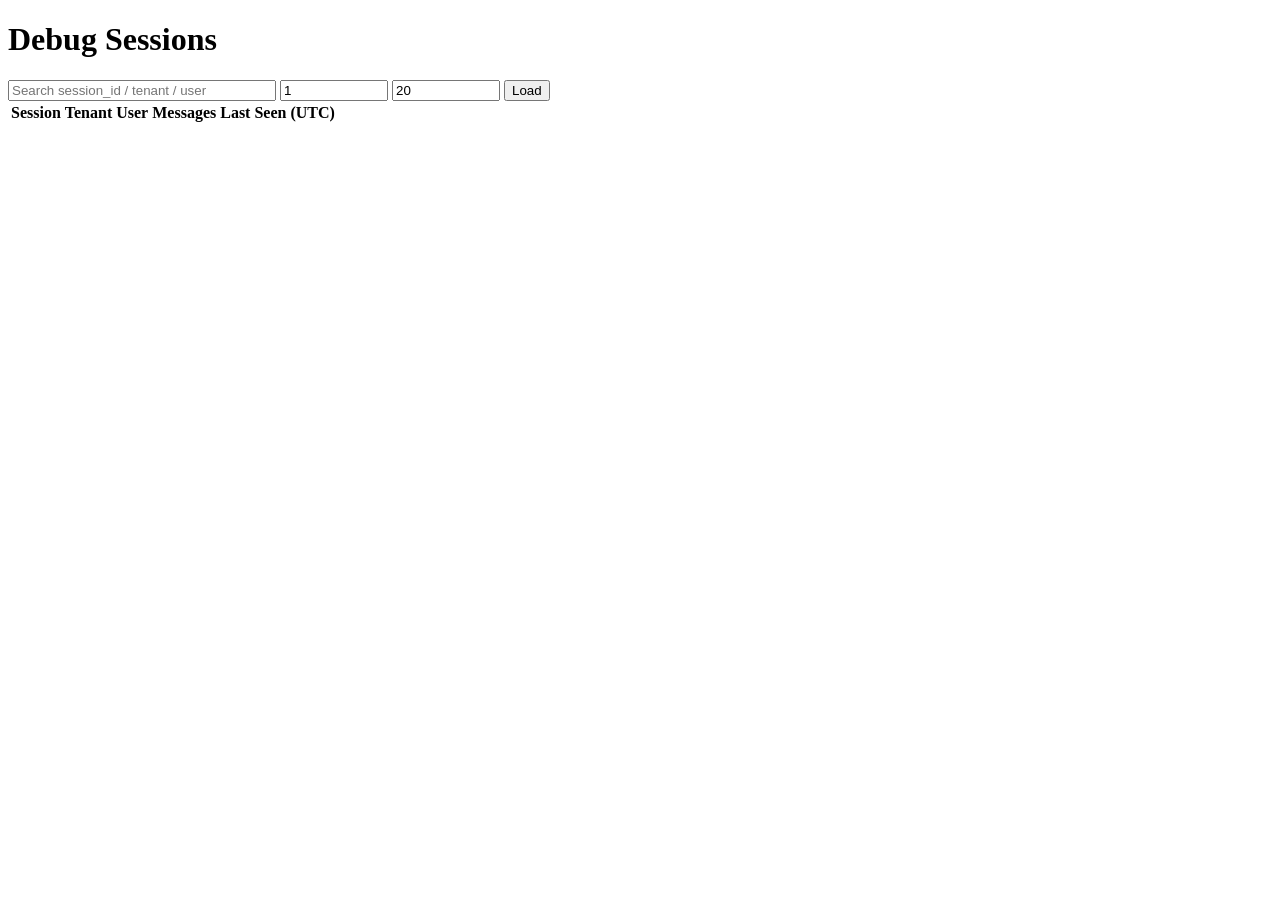
==== web/debug/index.html @ e0d8c6e4 "0305, add debug ui" ====
<!doctype html>
<html lang="en">
<head>
  <meta charset="UTF-8" />
  <meta name="viewport" content="width=device-width, initial-scale=1" />
  <title>Debug Sessions</title>
  <link rel="stylesheet" href="/debug/app.css" />
</head>
<body>
  <div class="header"><h1>Debug Sessions</h1></div>
  <div class="layout">
    <div class="card">
      <div class="controls">
        <input id="q" placeholder="Search session_id / tenant / user" style="min-width: 260px" />
        <input id="page" type="number" min="1" value="1" style="width: 100px" />
        <input id="size" type="number" min="1" max="200" value="20" style="width: 100px" />
        <button id="loadBtn">Load</button>
      </div>
      <div class="meta" id="meta"></div>
      <table class="table" id="table">
        <thead>
          <tr>
            <th>Session</th>
            <th>Tenant</th>
            <th>User</th>
            <th>Messages</th>
            <th>Last Seen (UTC)</th>
          </tr>
        </thead>
        <tbody></tbody>
      </table>
    </div>
  </div>

  <script src="/debug/common.js"></script>
  <script>
    async function loadSessions() {
      const q = document.getElementById('q').value.trim();
      const page = Number(document.getElementById('page').value || 1);
      const size = Number(document.getElementById('size').value || 20);
      const data = await api(`/sessions?page=${page}&size=${size}&q=${encodeURIComponent(q)}`);

      document.getElementById('meta').textContent = `total=${data.total}, page=${data.page}, size=${data.size}`;
      const tbody = document.querySelector('#table tbody');
      tbody.innerHTML = data.items.map(it => `
        <tr>
          <td><a href="/debug/session.html?session_id=${encodeURIComponent(it.session_id)}">${esc(it.session_id)}</a></td>
          <td>${esc(it.tenant_id || '-')}</td>
          <td>${esc(it.user_id || '-')}</td>
          <td>${esc(it.message_count)}</td>
          <td>${esc(it.last_seen)}</td>
        </tr>
      `).join('');
    }

    document.getElementById('loadBtn').addEventListener('click', () => {
      loadSessions().catch(err => alert(err.message));
    });

    loadSessions().catch(err => alert(err.message));
  </script>
</body>
</html>
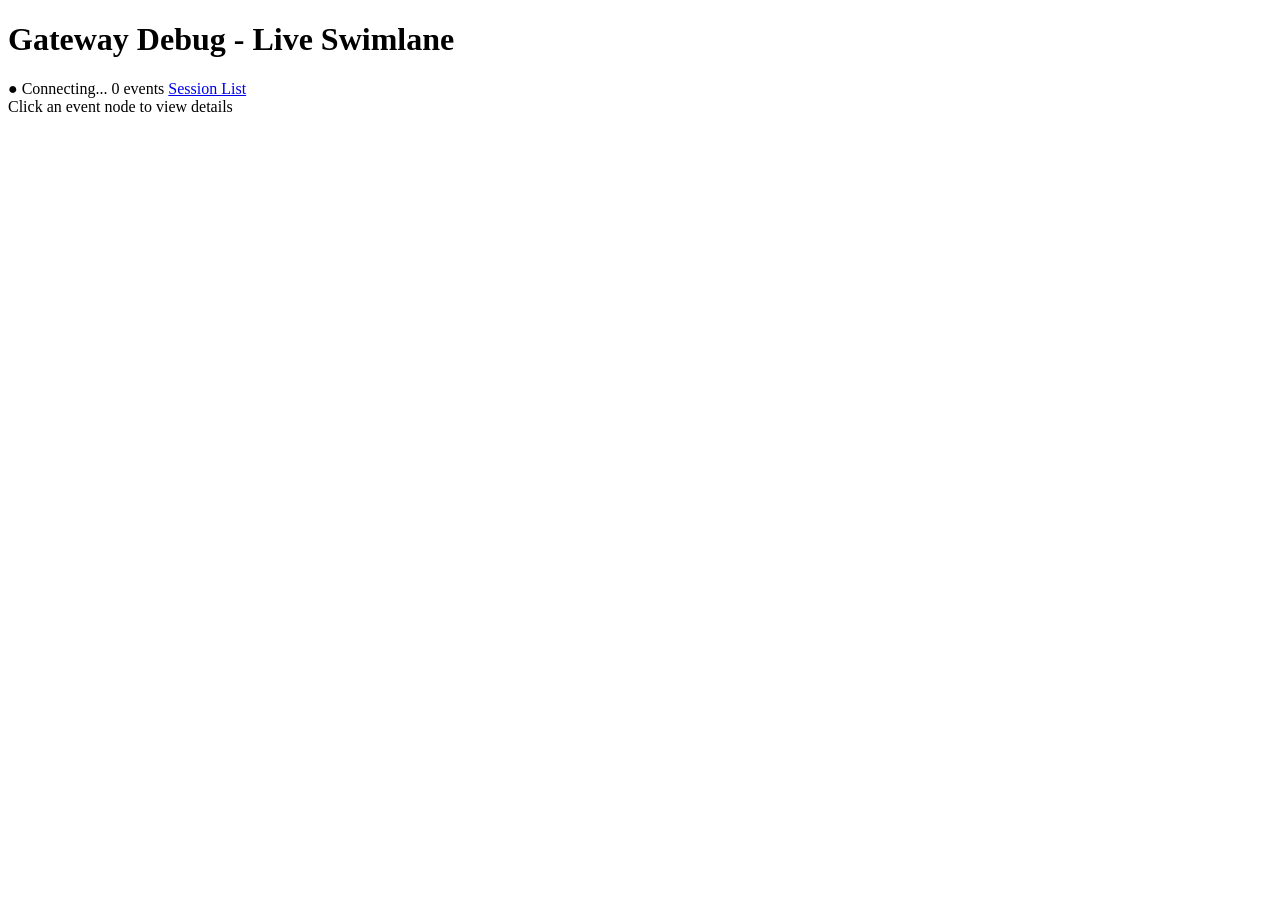
==== commit 7ca09cb4: "支持Debug的泳道图显示" ====
--- a/web/debug/index.html
+++ b/web/debug/index.html
@@ -3,61 +3,99 @@
 <head>
   <meta charset="UTF-8" />
   <meta name="viewport" content="width=device-width, initial-scale=1" />
-  <title>Debug Sessions</title>
+  <title>Gateway Debug - Swimlane</title>
   <link rel="stylesheet" href="/debug/app.css" />
+  <link rel="stylesheet" href="/debug/swimlane.css" />
 </head>
 <body>
-  <div class="header"><h1>Debug Sessions</h1></div>
-  <div class="layout">
-    <div class="card">
-      <div class="controls">
-        <input id="q" placeholder="Search session_id / tenant / user" style="min-width: 260px" />
-        <input id="page" type="number" min="1" value="1" style="width: 100px" />
-        <input id="size" type="number" min="1" max="200" value="20" style="width: 100px" />
-        <button id="loadBtn">Load</button>
-      </div>
-      <div class="meta" id="meta"></div>
-      <table class="table" id="table">
-        <thead>
-          <tr>
-            <th>Session</th>
-            <th>Tenant</th>
-            <th>User</th>
-            <th>Messages</th>
-            <th>Last Seen (UTC)</th>
-          </tr>
-        </thead>
-        <tbody></tbody>
-      </table>
+  <div class="header">
+    <h1>Gateway Debug - Live Swimlane</h1>
+    <div class="header-controls">
+      <span id="connectionDot" class="status-dot disconnected">●</span>
+      <span id="connectionText">Connecting...</span>
+      <span id="eventCount">0 events</span>
+      <span id="statusBar"></span>
+      <a href="/debug/sessions.html">Session List</a>
+    </div>
+  </div>
+
+  <div class="swimlane-page">
+    <div class="swimlane-container" id="swimlaneContainer">
+      <!-- Swimlane SVG rendered here -->
+    </div>
+
+    <div class="resizer" id="resizer"></div>
+
+    <div class="detail-panel" id="detailPanel">
+      <div class="placeholder">Click an event node to view details</div>
     </div>
   </div>
 
   <script src="/debug/common.js"></script>
+  <script src="/debug/swimlane.js"></script>
   <script>
-    async function loadSessions() {
-      const q = document.getElementById('q').value.trim();
-      const page = Number(document.getElementById('page').value || 1);
-      const size = Number(document.getElementById('size').value || 20);
-      const data = await api(`/sessions?page=${page}&size=${size}&q=${encodeURIComponent(q)}`);
+    // Initialize global swimlane timeline (all sessions)
+    const timeline = new SwimlaneTimeline(
+      null,  // null = all sessions
+      'swimlaneContainer',
+      'detailPanel'
+    );
 
-      document.getElementById('meta').textContent = `total=${data.total}, page=${data.page}, size=${data.size}`;
-      const tbody = document.querySelector('#table tbody');
-      tbody.innerHTML = data.items.map(it => `
-        <tr>
-          <td><a href="/debug/session.html?session_id=${encodeURIComponent(it.session_id)}">${esc(it.session_id)}</a></td>
-          <td>${esc(it.tenant_id || '-')}</td>
-          <td>${esc(it.user_id || '-')}</td>
-          <td>${esc(it.message_count)}</td>
-          <td>${esc(it.last_seen)}</td>
-        </tr>
-      `).join('');
-    }
-
-    document.getElementById('loadBtn').addEventListener('click', () => {
-      loadSessions().catch(err => alert(err.message));
+    timeline.init().catch(err => {
+      console.error('Failed to initialize timeline:', err);
+      document.getElementById('statusBar').textContent = `Error: ${err.message}`;
     });
 
-    loadSessions().catch(err => alert(err.message));
+    // Update event count display
+    timeline.onEventCount = (count) => {
+      document.getElementById('eventCount').textContent = `${count} events`;
+    };
+
+    // Resizer drag functionality
+    const resizer = document.getElementById('resizer');
+    const detailPanel = document.getElementById('detailPanel');
+    let isResizing = false;
+
+    resizer.addEventListener('mousedown', (e) => {
+      isResizing = true;
+      resizer.classList.add('dragging');
+      document.body.style.cursor = 'col-resize';
+      document.body.style.userSelect = 'none';
+    });
+
+    document.addEventListener('mousemove', (e) => {
+      if (!isResizing) return;
+
+      const containerRect = document.querySelector('.swimlane-page').getBoundingClientRect();
+      const newWidth = containerRect.right - e.clientX;
+
+      if (newWidth >= 280 && newWidth <= 600) {
+        detailPanel.style.width = newWidth + 'px';
+      }
+    });
+
+    document.addEventListener('mouseup', () => {
+      if (isResizing) {
+        isResizing = false;
+        resizer.classList.remove('dragging');
+        document.body.style.cursor = '';
+        document.body.style.userSelect = '';
+        timeline.handleResize();
+      }
+    });
+
+    // Cleanup on page unload
+    window.addEventListener('beforeunload', () => {
+      timeline.disconnect();
+    });
+
+    // Keyboard navigation
+    document.addEventListener('keydown', (e) => {
+      if (e.key === 'Escape') {
+        timeline.selectedEventId = null;
+        document.querySelectorAll('.event-node.selected').forEach(el => el.classList.remove('selected'));
+      }
+    });
   </script>
 </body>
 </html>
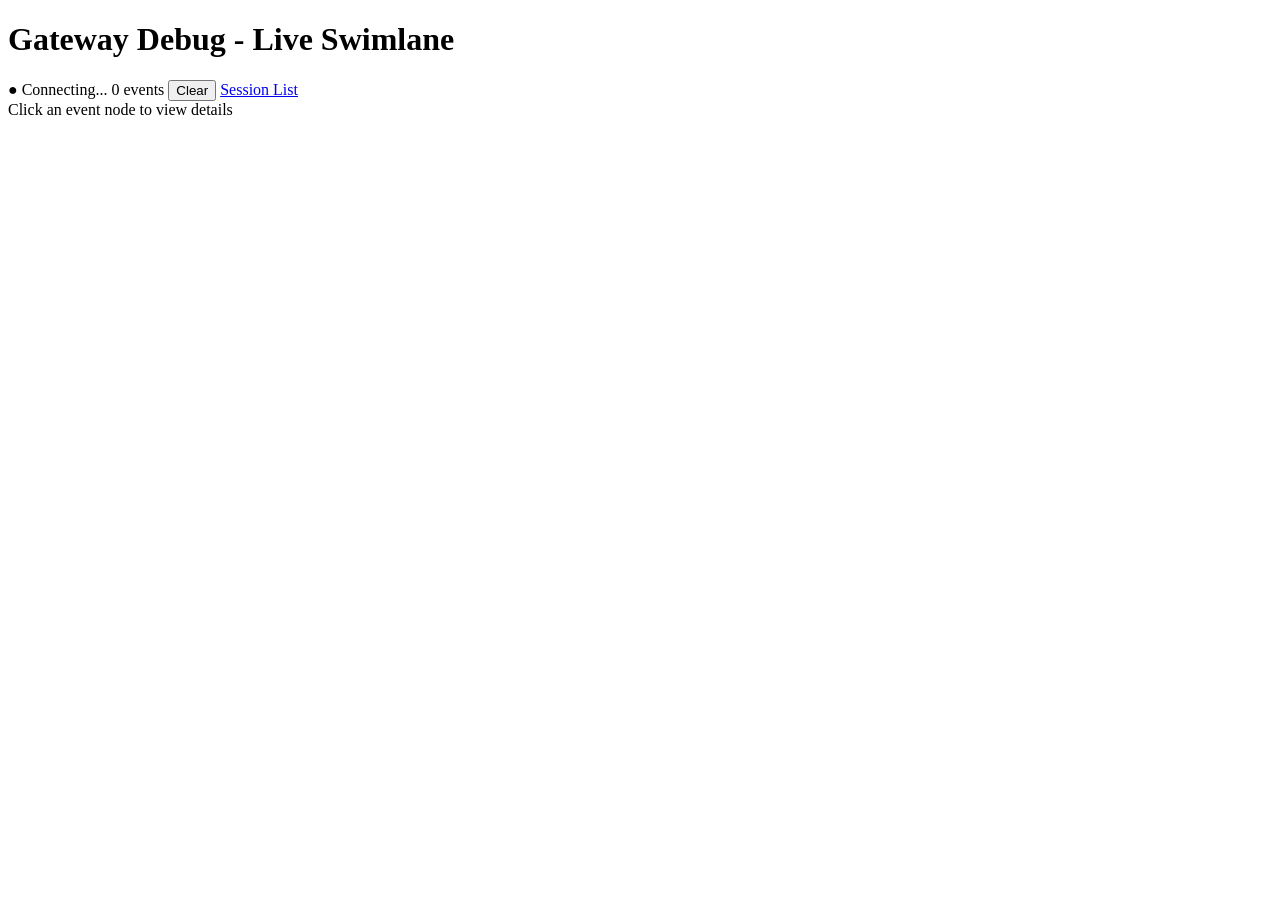
==== commit f9f3c15f: "add clear" ====
--- a/web/debug/index.html
+++ b/web/debug/index.html
@@ -15,6 +15,7 @@
       <span id="connectionText">Connecting...</span>
       <span id="eventCount">0 events</span>
       <span id="statusBar"></span>
+      <button id="clearBtn" class="clear-btn" title="Clear all debug data">Clear</button>
       <a href="/debug/sessions.html">Session List</a>
     </div>
   </div>
@@ -31,8 +32,8 @@
     </div>
   </div>
 
-  <script src="/debug/common.js"></script>
-  <script src="/debug/swimlane.js"></script>
+  <script src="/debug/common.js?v=20260307-lanefix3"></script>
+  <script src="/debug/swimlane.js?v=20260307-lanefix3"></script>
   <script>
     // Initialize global swimlane timeline (all sessions)
     const timeline = new SwimlaneTimeline(
@@ -96,6 +97,30 @@
         document.querySelectorAll('.event-node.selected').forEach(el => el.classList.remove('selected'));
       }
     });
+
+    // Clear button handler
+    document.getElementById('clearBtn').addEventListener('click', async () => {
+      const btn = document.getElementById('clearBtn');
+      if (btn.disabled) return;
+
+      if (!confirm('Clear all debug data? This cannot be undone.')) {
+        return;
+      }
+
+      btn.disabled = true;
+      btn.textContent = 'Clearing...';
+
+      try {
+        await timeline.clearAll();
+        document.getElementById('statusBar').textContent = 'Cleared all data';
+      } catch (err) {
+        console.error('Failed to clear data:', err);
+        document.getElementById('statusBar').textContent = `Error: ${err.message}`;
+      } finally {
+        btn.disabled = false;
+        btn.textContent = 'Clear';
+      }
+    });
   </script>
 </body>
 </html>
